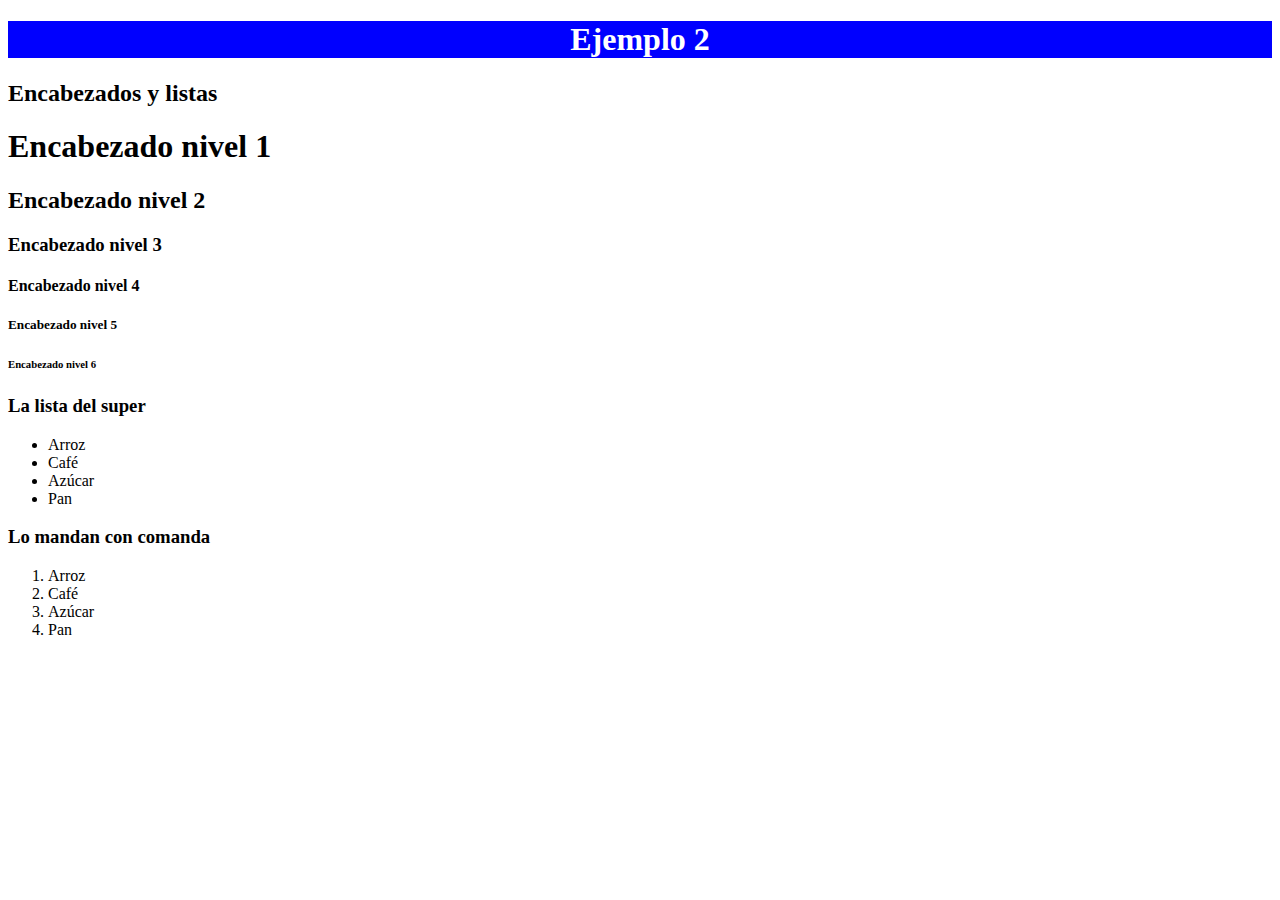
==== src/main/resources/static/ejemplo2.html @ 731b6182 "Semana 1: inicio" ====
<!DOCTYPE html>
<!-- Mi primera pagina html -->
<html>
    <head>
        <title>Techshop</title>
        <meta charset="UTF-8">
    </head>
    <body>
        <h1 style="text-align: center;background-color: blue; color: white">Ejemplo 2</h1>
        <h2>Encabezados y listas</h2>
        
        <h1>Encabezado nivel 1</h1>
        <h2>Encabezado nivel 2</h2>
        <h3>Encabezado nivel 3</h3>
        <h4>Encabezado nivel 4</h4>
        <h5>Encabezado nivel 5</h5>
        <h6>Encabezado nivel 6</h6>
        
        <h3>La lista del super</h3>
        <ul>
            <li>Arroz</li>
            <li>Café</li>
            <li>Azúcar</li>
            <li>Pan</li>
        </ul>
        
        <h3>Lo mandan con comanda</h3>
         <ol>
            <li>Arroz</li>
            <li>Café</li>
            <li>Azúcar</li>
            <li>Pan</li>
        </ol>
        
        
    </body>
</html>
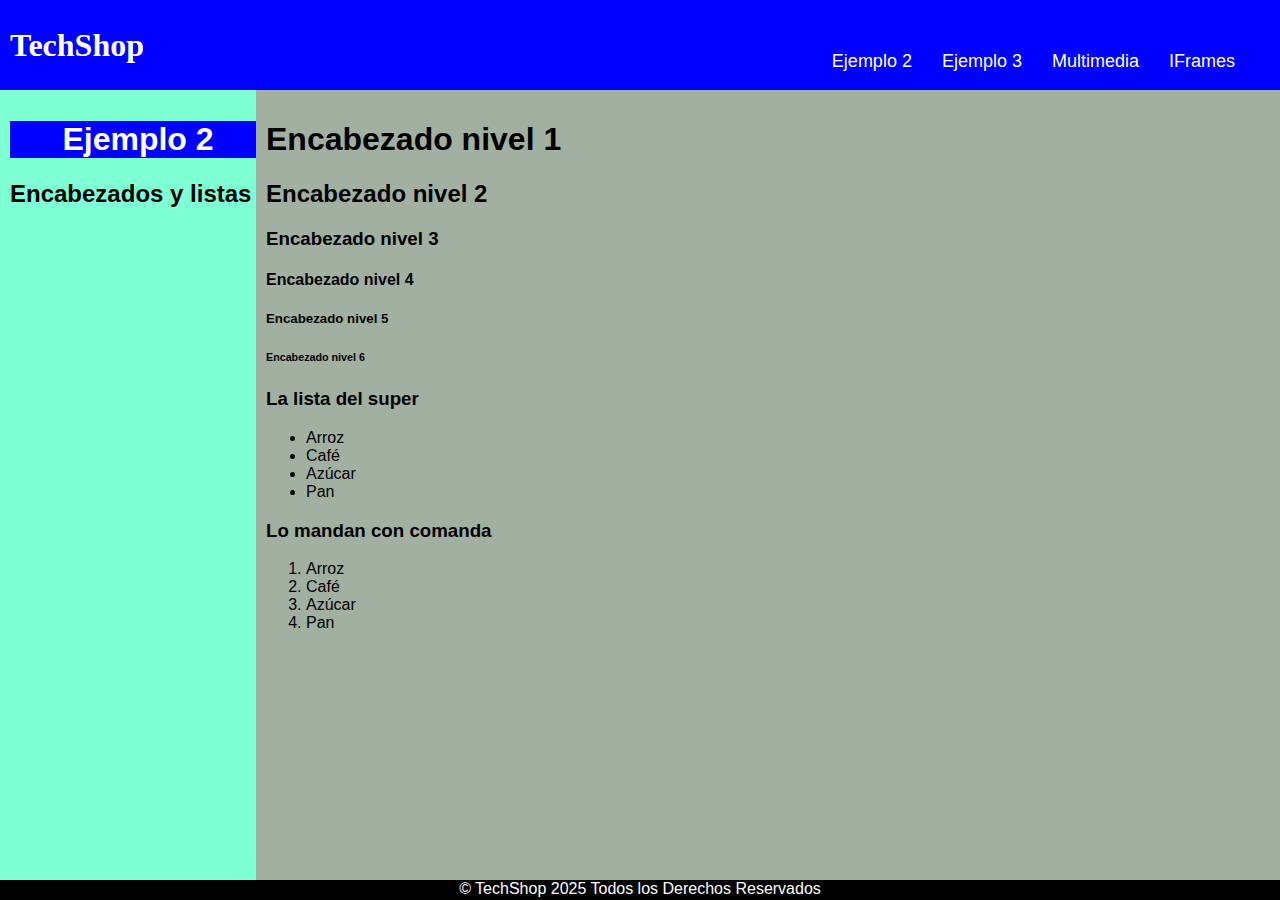
==== commit 1bbd872a: "Semana 2: Modelo de cajas y menu" ====
--- a/src/main/resources/static/ejemplo2.html
+++ b/src/main/resources/static/ejemplo2.html
@@ -4,10 +4,29 @@
     <head>
         <title>Techshop</title>
         <meta charset="UTF-8">
+        <link href="css/Estilos.css" rel="stylesheet" type="text/css"/>
     </head>
     <body>
+        <header>
+            <nav>
+                <a class="logo nav-link" href="index.html">TechShop</a>
+                <ul class="nav-menu">
+                    <li class="nav-menu-item"><a class="nav-link nav-menu-link" href="ejemplo2.html">Ejemplo 2</a></li>
+                    <li class="nav-menu-item"><a class="nav-link nav-menu-link" href="ejemplo3.html">Ejemplo 3</a></li>
+                    <li class="nav-menu-item"><a class="nav-link nav-menu-link" href="multimedia.html">Multimedia</a></li>
+                    <li class="nav-menu-item"><a class="nav-link nav-menu-link" href="iframes.html">IFrames</a></li>
+                    
+                </ul>
+            </nav>
+        </header>
+        <aside>
+      
         <h1 style="text-align: center;background-color: blue; color: white">Ejemplo 2</h1>
-        <h2>Encabezados y listas</h2>
+        <h2>Encabezados y listas</h2>  
+        </aside>
+        <section>
+            
+      
         
         <h1>Encabezado nivel 1</h1>
         <h2>Encabezado nivel 2</h2>
@@ -32,6 +51,9 @@
             <li>Pan</li>
         </ol>
         
-        
+          </section>
+         <footer>
+            &COPY; TechShop 2025 Todos los Derechos Reservados
+        </footer>
     </body>
 </html>
--- a/src/main/resources/static/css/Estilos.css
+++ b/src/main/resources/static/css/Estilos.css
@@ -0,0 +1,78 @@
+body {
+    background-color: #a2b0a2;
+    font-family: sans-serif;
+}
+
+header {
+    position: fixed;
+    background-color: blue;
+    top: 0;
+    left: 0;
+    width: 100%;
+    height: 90px;
+    padding: 0 10px;
+}
+aside {
+    position: fixed;
+    background-color: aquamarine;
+    top: 90px;
+    left: 0;
+    width: 20%;
+    bottom: 20px;
+    padding: 10px;
+}
+
+section {
+    position: fixed;
+    background-color: #a2b0a2;
+    top: 90px;
+    left: 20%;
+    width: 80%;
+    bottom: 20px;
+    padding: 10px;
+    overflow-y: scroll; 
+}
+
+footer {
+    position: fixed;
+    background-color: black;
+    color: white;
+    text-align: center;
+    left: 0;
+    width: 100%;
+    bottom: 0;
+    height: 20px; 
+}
+
+nav{
+    display: flex;
+    justify-content: space-between;
+    margin: 0 auto;
+}
+.logo{
+    font-size: 32px;
+    font-weight: bold;
+    font-family: cursive;
+    line-height: 90px;
+}
+.nav-link{
+    color: white;
+    text-decoration: none;
+}
+.nav-menu{
+    display: flex;
+    margin-right: 40px;
+    list-style: none;    
+}
+.nav-menu-item{
+    font-size: 18px;
+    margin: 0 10px;
+    line-height: 90px;
+}
+.nav-menu-link{
+    padding: 5px;
+    border-radius: 10px;
+}
+.nav-menu-link:hover{
+    background-color: black;
+}